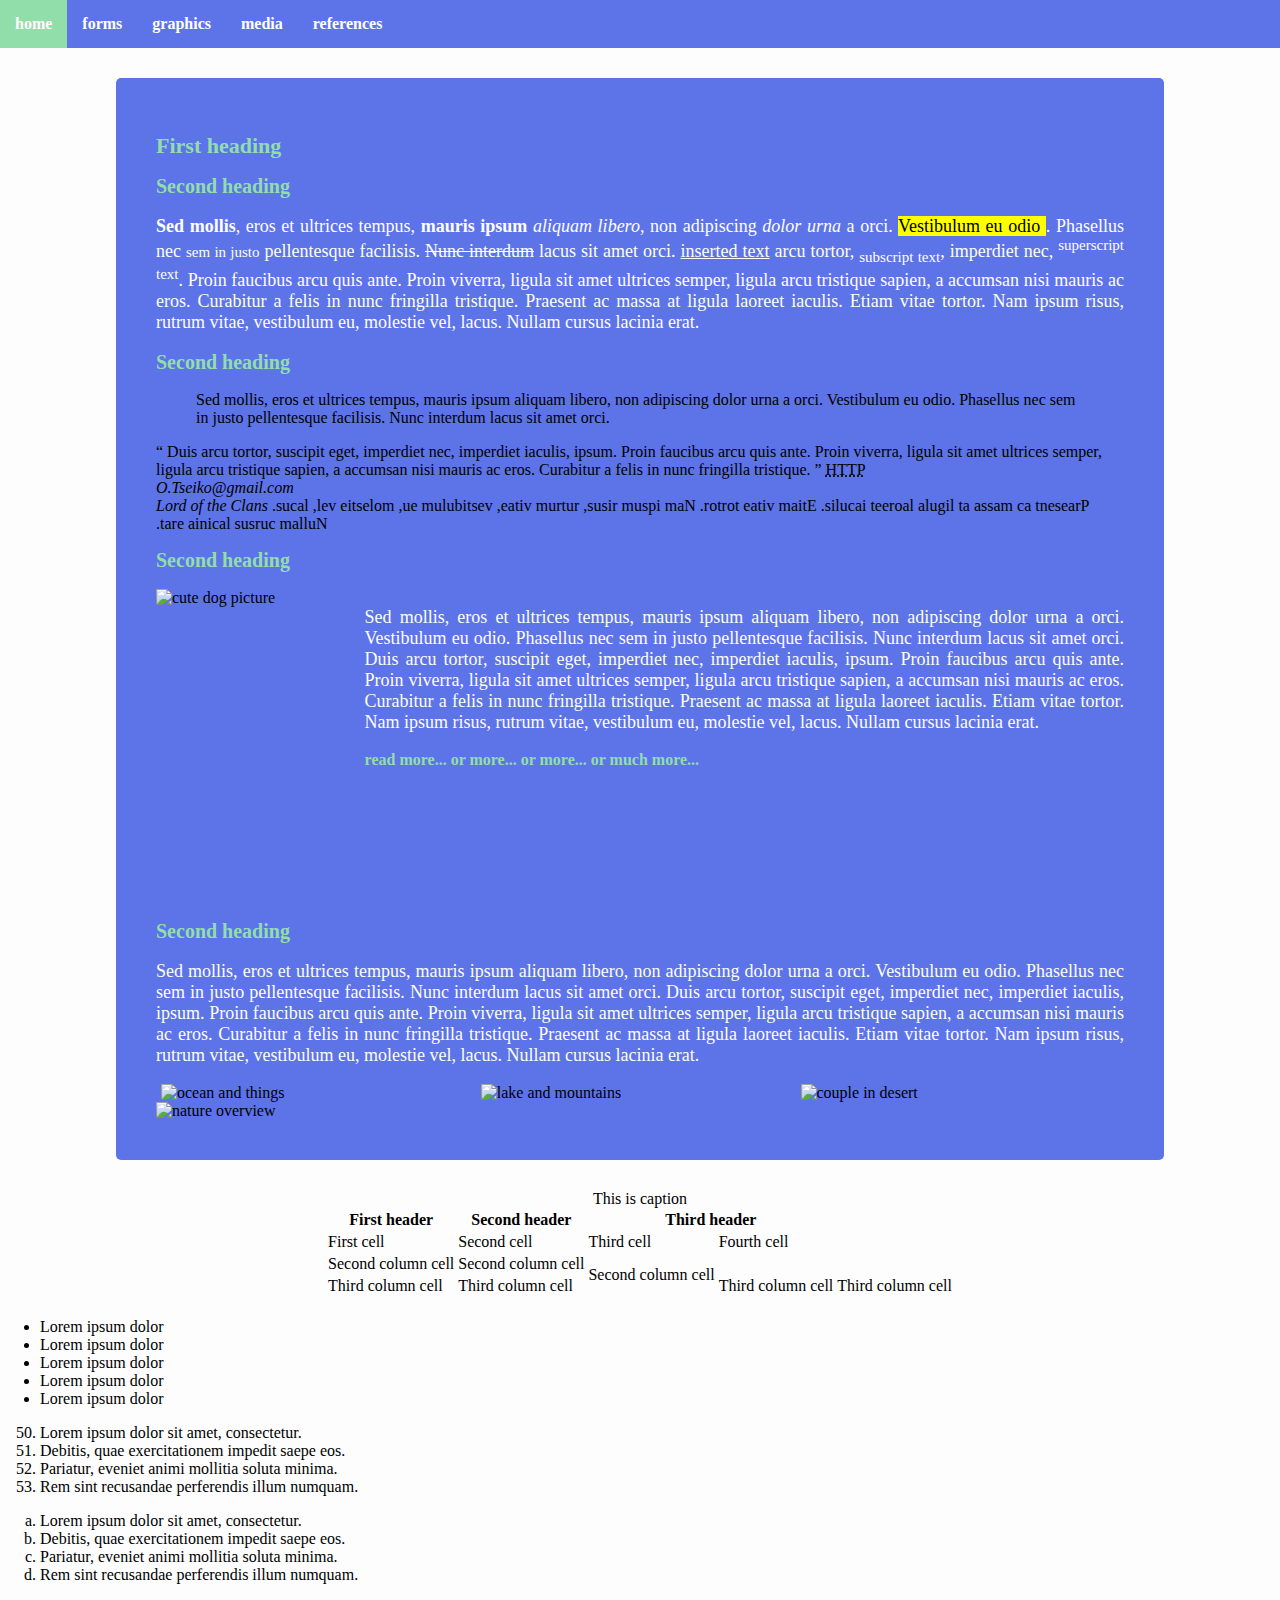
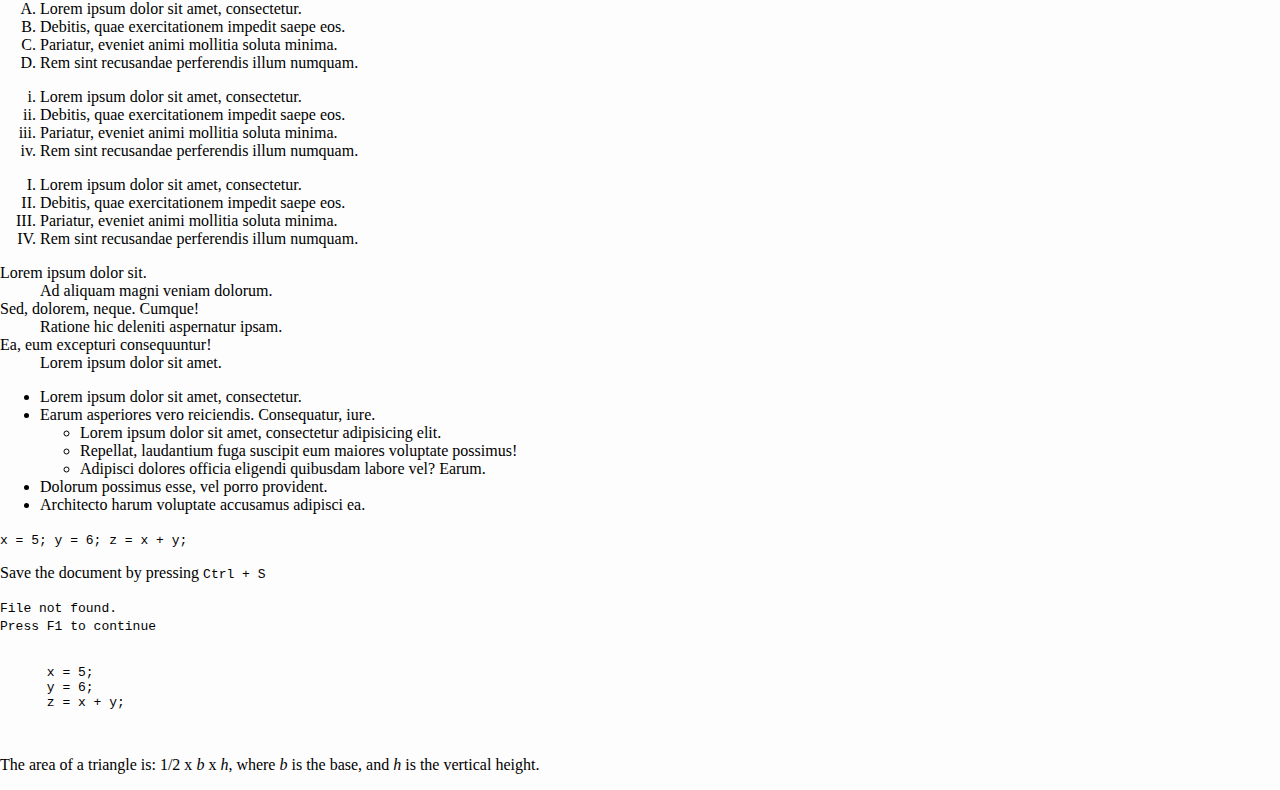
==== index.html @ cd0911cb "deleted 2 sections and finished forms section, also little changes to index" ====
<!DOCTYPE html>
<html lang="en">
<head>
  <meta charset="UTF-8">
  <meta name="viewport" content="width=device-width, initial-scale=1.0">
  <meta http-equiv="X-UA-Compatible" content="ie=edge">
  <meta name="keywords" content="HTML, CSS">
  <meta name="description" content="Training in HTML and CSS">
  <meta name="author" content="Oleg Tseiko">
  <!-- all this meta tags is for SEO keep in mynd attributes -->
  <title>Html training</title>
  <link rel="stylesheet" href="css/style.css">
</head>
<body>
  <header>
    <nav>
      <ul class="nav navbar">
        <li><a href="index.html">home</a></li>
        <li><a href="forms.html">forms</a></li>
        <li><a href="graphics.html">graphics</a></li>
        <li><a href="media.html">media</a></li>
        <li><a href="references.html">references</a></li>
      </ul>
    </nav>
  </header>
  <main class="containers content-block">
    <h1>First heading</h1>
    <h2>Second heading</h2>
    <!-- In this block used bold, italic, marked, deleted, inserted, subscript, superscript -->
    <p><b>Sed mollis</b>, eros et ultrices tempus, <strong> mauris ipsum </strong> <em> aliquam libero</em>, non adipiscing <i> dolor urna</i> a orci. <mark> Vestibulum eu odio </mark>. Phasellus nec <small>sem in justo</small> pellentesque facilisis. <del> Nunc interdum</del> lacus sit amet orci.

    <ins>inserted text</ins> arcu tortor, <sub> subscript text</sub>, imperdiet nec, <sup> superscript text</sup>. Proin faucibus arcu quis ante. Proin viverra, ligula sit amet ultrices semper, ligula arcu tristique sapien, a accumsan nisi mauris ac eros. Curabitur a felis in nunc fringilla tristique.

    Praesent ac massa at ligula laoreet iaculis. Etiam vitae tortor. Nam ipsum risus, rutrum vitae, vestibulum eu, molestie vel, lacus. Nullam cursus lacinia erat.</p>
    <h2>Second heading</h2>
    <!-- From this point blockqoute for citation q for quick citation abbr for abbreviations, address to mark contact information, cite to mark intelectual work, bdo to override text direction(in this case from right to left) -->
     <blockquote cite="http://loremipsum.com">

    Sed mollis, eros et ultrices tempus, mauris ipsum aliquam libero, non adipiscing dolor urna a orci. Vestibulum eu odio. Phasellus nec sem in justo pellentesque facilisis. Nunc interdum lacus sit amet orci. </blockquote>

    <q cite="http://loremipsum.com"> Duis arcu tortor, suscipit eget, imperdiet nec, imperdiet iaculis, ipsum. Proin faucibus arcu quis ante. Proin viverra, ligula sit amet ultrices semper, ligula arcu tristique sapien, a accumsan nisi mauris ac eros. Curabitur a felis in nunc fringilla tristique. </q>

    <abbr title="Hypertext transfer protocol"> HTTP </abbr>
    <address class="">
      O.Tseiko@gmail.com
    </address> <cite>Lord of the Clans</cite>
    <bdo dir="rtl">Praesent ac massa at ligula laoreet iaculis. Etiam vitae tortor. Nam ipsum risus, rutrum vitae, vestibulum eu, molestie vel, lacus. Nullam cursus lacinia erat.</bdo>
    <h2 title="here some help!">Second heading</h2>
    <!-- all elements can have title help attribute -->
    <div class="rows">
      <div class="two_columns">
        <img src="https://picsum.photos/id/237/200/300" alt="cute dog picture" width="200px" height="300px">
        <!-- image can have width and height as attributes -->
      </div>

      <div class="two_columns">
        <p>Sed mollis, eros et ultrices tempus, mauris ipsum aliquam libero, non adipiscing dolor urna a orci. Vestibulum eu odio. Phasellus nec sem in justo pellentesque facilisis. Nunc interdum lacus sit amet orci.

        Duis arcu tortor, suscipit eget, imperdiet nec, imperdiet iaculis, ipsum. Proin faucibus arcu quis ante. Proin viverra, ligula sit amet ultrices semper, ligula arcu tristique sapien, a accumsan nisi mauris ac eros. Curabitur a felis in nunc fringilla tristique.

        Praesent ac massa at ligula laoreet iaculis. Etiam vitae tortor. Nam ipsum risus, rutrum vitae, vestibulum eu, molestie vel, lacus. Nullam cursus lacinia erat.</p>
        <!-- this is standart link settings with absolute path -->
        <a href="https://sass-lang.com/documentation/style-rules" target="_self">read more...</a>
        <!-- this one opens it new tab with relative path -->
        <a href="references.html" target="_blank">or more...</a>
        <!-- this opens document in parent frame -->
        <a href="graphics.html" target="_parent">or more...</a>
        <!-- open a document in full body of the window -->
        <a href="api.html" target="_top">or much more...</a>

      </div>

    </div>
    <h2 class="clear">Second heading</h2>
    <p>Sed mollis, eros et ultrices tempus, mauris ipsum aliquam libero, non adipiscing dolor urna a orci. Vestibulum eu odio. Phasellus nec sem in justo pellentesque facilisis. Nunc interdum lacus sit amet orci.

    Duis arcu tortor, suscipit eget, imperdiet nec, imperdiet iaculis, ipsum. Proin faucibus arcu quis ante. Proin viverra, ligula sit amet ultrices semper, ligula arcu tristique sapien, a accumsan nisi mauris ac eros. Curabitur a felis in nunc fringilla tristique.

    Praesent ac massa at ligula laoreet iaculis. Etiam vitae tortor. Nam ipsum risus, rutrum vitae, vestibulum eu, molestie vel, lacus. Nullam cursus lacinia erat.</p>
    <div class="rows">
      <div class="group_for_three">
        <img src="https://picsum.photos/id/13/400/300" alt="ocean and things" usemap="#first_one">
        <map name="first_one">
          <area shape="rect" coords="0, 0, 160, 300" href="api.html" alt="half image area first">
          <area shape="rect" coords="160, 0, 400, 300," href="api.html" alt="half image area second">
        </map>
      </div>
      <div class="group_for_three">
        <img src="https://picsum.photos/id/128/400/300" alt="lake and mountains" usemap="#second_one">
        <map name="second_one">
          <area shape="circle" coords="40, 50, 33" href="forms.html" alt="mountains circle">
          <area shape="circle" coords="200, 140, 33" href="forms.html" alt="grass circle">
        </map>
      </div>
      <div class="group_for_three">
        <img src="https://picsum.photos/id/129/400/300" alt="couple in desert" usemap="#third_one">
        <map name="third_one">
          <area shape="poly" coords="100,21,141,6,164,50,164,112,151,160,100,219,45,245,18,242,37,212,40,149,63,51,78,37" href="examples.html" alt="crousaint shape">
        </map>
      </div>

    </div>
    <div class="picture_in">
      <picture>
        <source media="(max-width: 768px)" srcset="https://picsum.photos/id/151/500/300">
        <source media="(max-width: 998px)" srcset="https://picsum.photos/id/151/700/400">
        <img src="https://picsum.photos/id/151/966/500" alt="nature overview">
      </picture>
    </div>
  </main>
  <div class="tables">
    <table>
      <caption>This is caption</caption>
      <tr>
        <th>First header</th>
        <th>Second header</th>
        <th colspan="2">Third header</th>
      </tr>
      <tr>
        <td>First cell</td>
        <td>Second cell</td>
        <td>Third cell</td>
        <td>Fourth cell</td>
      </tr>
      <tr>
        <td>Second column cell</td>
        <td>Second column cell</td>
        <td rowspan="2">Second column cell</td>
      </tr>
      <tr>
        <td>Third column cell</td>
        <td>Third column cell</td>
        <td>Third column cell</td>
        <td>Third column cell</td>
      </tr>
    </table>
  </div>
  <div class="lists">
    <ul>
      <li>Lorem ipsum dolor</li>
      <li>Lorem ipsum dolor</li>
      <li>Lorem ipsum dolor</li>
      <li>Lorem ipsum dolor</li>
      <li>Lorem ipsum dolor</li>
    </ul>
    <ol type="1" start="50">
      <li>Lorem ipsum dolor sit amet, consectetur.</li>
      <li>Debitis, quae exercitationem impedit saepe eos.</li>
      <li>Pariatur, eveniet animi mollitia soluta minima.</li>
      <li>Rem sint recusandae perferendis illum numquam.</li>
    </ol>
    <ol type="a">
      <li>Lorem ipsum dolor sit amet, consectetur.</li>
      <li>Debitis, quae exercitationem impedit saepe eos.</li>
      <li>Pariatur, eveniet animi mollitia soluta minima.</li>
      <li>Rem sint recusandae perferendis illum numquam.</li>
    </ol>
    <ol type="A">
      <li>Lorem ipsum dolor sit amet, consectetur.</li>
      <li>Debitis, quae exercitationem impedit saepe eos.</li>
      <li>Pariatur, eveniet animi mollitia soluta minima.</li>
      <li>Rem sint recusandae perferendis illum numquam.</li>
    </ol>
    <ol type="i">
      <li>Lorem ipsum dolor sit amet, consectetur.</li>
      <li>Debitis, quae exercitationem impedit saepe eos.</li>
      <li>Pariatur, eveniet animi mollitia soluta minima.</li>
      <li>Rem sint recusandae perferendis illum numquam.</li>
    </ol>
    <ol type="I">
      <li>Lorem ipsum dolor sit amet, consectetur.</li>
      <li>Debitis, quae exercitationem impedit saepe eos.</li>
      <li>Pariatur, eveniet animi mollitia soluta minima.</li>
      <li>Rem sint recusandae perferendis illum numquam.</li>
    </ol>
    <dl>
      <dt>Lorem ipsum dolor sit.</dt>
      <dd>Ad aliquam magni veniam dolorum.</dd>
      <dt>Sed, dolorem, neque. Cumque!</dt>
      <dd>Ratione hic deleniti aspernatur ipsam.</dd>
      <dt>Ea, eum excepturi consequuntur!</dt>
      <dd>Lorem ipsum dolor sit amet.</dd>
    </dl>
    <ul>
      <li>Lorem ipsum dolor sit amet, consectetur.</li>
      <li>Earum asperiores vero reiciendis. Consequatur, iure.</li>
      <ul>
        <li>Lorem ipsum dolor sit amet, consectetur adipisicing elit.</li>
        <li>Repellat, laudantium fuga suscipit eum maiores voluptate possimus!</li>
        <li>Adipisci dolores officia eligendi quibusdam labore vel? Earum.</li>
      </ul>
      <li>Dolorum possimus esse, vel porro provident.</li>
      <li>Architecto harum voluptate accusamus adipisci ea.</li>
    </ul>
  </div>
  <div class="codes_some">
    <code>
    x = 5;
    y = 6;
    z = x + y;
    </code>
    <!-- used to display bunch of programming code -->
    <p>Save the document by pressing <kbd>Ctrl + S</kbd></p>
    <!-- used to explain that this command is keyboard input -->
    <p><samp>File not found.<br>Press F1 to continue</samp></p>
    <!-- sample output from computer program -->
    <pre>
      <code>
      x = 5;
      y = 6;
      z = x + y;
      </code>
    </pre>
    <!-- answer to getting formation right -->
    <p>The area of a triangle is: 1/2 x <var>b</var> x <var>h</var>, where <var>b</var> is the base, and <var>h</var> is the vertical height.</p>
    <!-- marks up variables in italic -->
  </div>
</body>
</html>
---- css/style.css ----
body{width:100%;margin:0;padding:0;background-color:#FDFDFD}.clear{clear:both}.containers{width:968px;display:block;margin:30px auto}a{text-decoration:none;color:#91DEAB;font-weight:700}a:hover,a:focus{color:#FDFDFD}.nav{background-color:#5D74E8;width:100%;margin:0;padding:0;display:block;overflow:auto;height:auto}.nav li{float:left;display:block;list-style-type:none;text-align:center;height:auto}.nav li a{display:block;color:#FFF;text-decoration:none;padding:15px 15px 15px 15px}.nav li :hover{background-color:#91DEAB;color:#FDFDFD}.contactForm h1{text-align:center}.contactForm form label{text-align:center;display:block;margin:5px 0}.contactForm form input,.contactForm form select,.contactForm form textarea{width:25%;padding:7px;display:block;margin:5px auto;text-align:center;border-radius:5px 5px 5px 5px;border:1px #555 solid;background-color:#FFF}.contactForm form input:focus,.contactForm form input:hover,.contactForm form input:active,.contactForm form input:focus-within,.contactForm form select:focus,.contactForm form select:hover,.contactForm form select:active,.contactForm form select:focus-within,.contactForm form textarea:focus,.contactForm form textarea:hover,.contactForm form textarea:active,.contactForm form textarea:focus-within{border:1px #5D74E8 solid;outline:none}.contactForm form .inline{display:block;text-align:center;margin:5px 0}.contactForm form .inline input,.contactForm form .inline label{display:inline;width:5%}.contactForm form output{text-align:center;display:block}.content-block{background-color:#5D74E8;padding:40px;border-radius:5px}.content-block .two_columns img{width:20%;display:block;margin:0px 15px 15px 0px;float:left}.content-block h1{font-size:22px;text-align:left;color:#91DEAB}.content-block h2{font-size:20px;text-align:left;color:#91DEAB}.content-block p{font-size:18px;text-align:justify;color:#FDFDFD}.rows{overflow:auto}.rows::after{content:"";clear:both;display:table}.group_for_three{float:left;width:32%;margin:0 5px}.group_for_three img{width:100%}.picture_in img{margin:0 auto;display:block}.tables table{margin:20px auto}
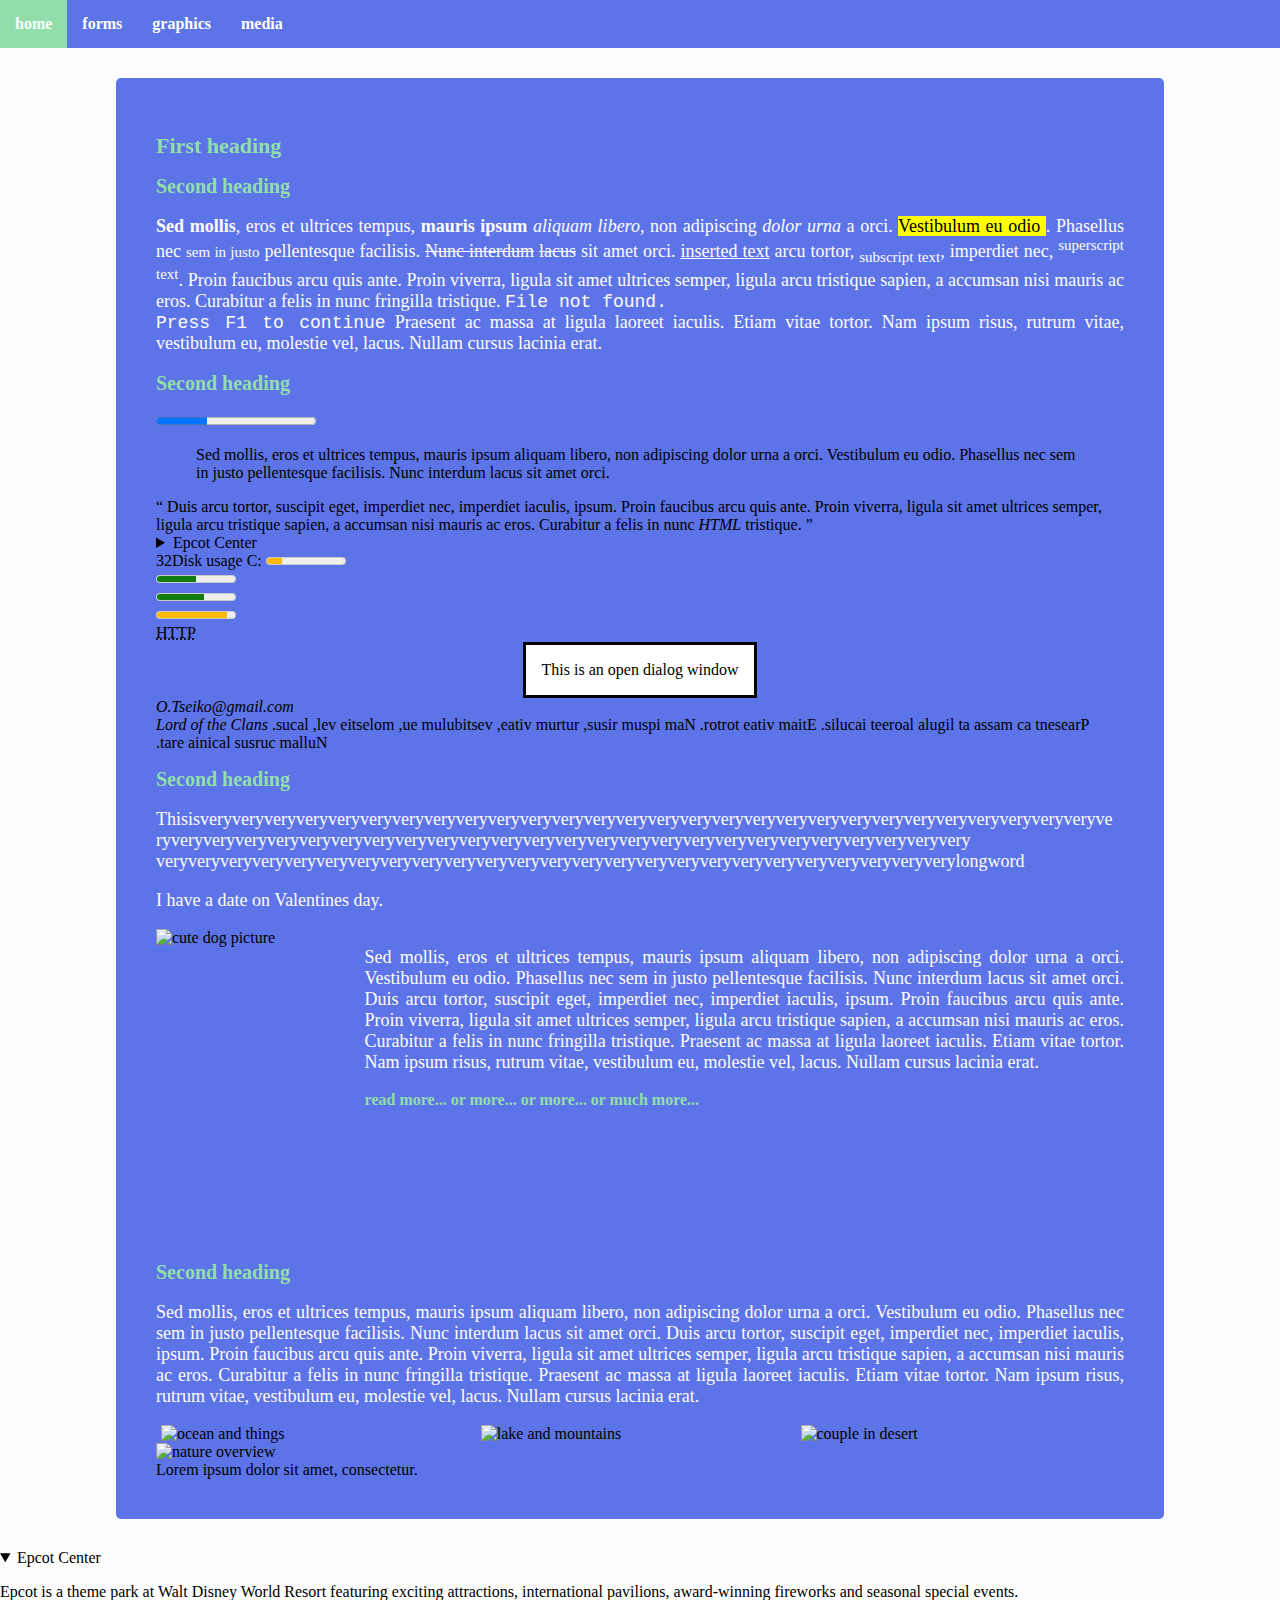
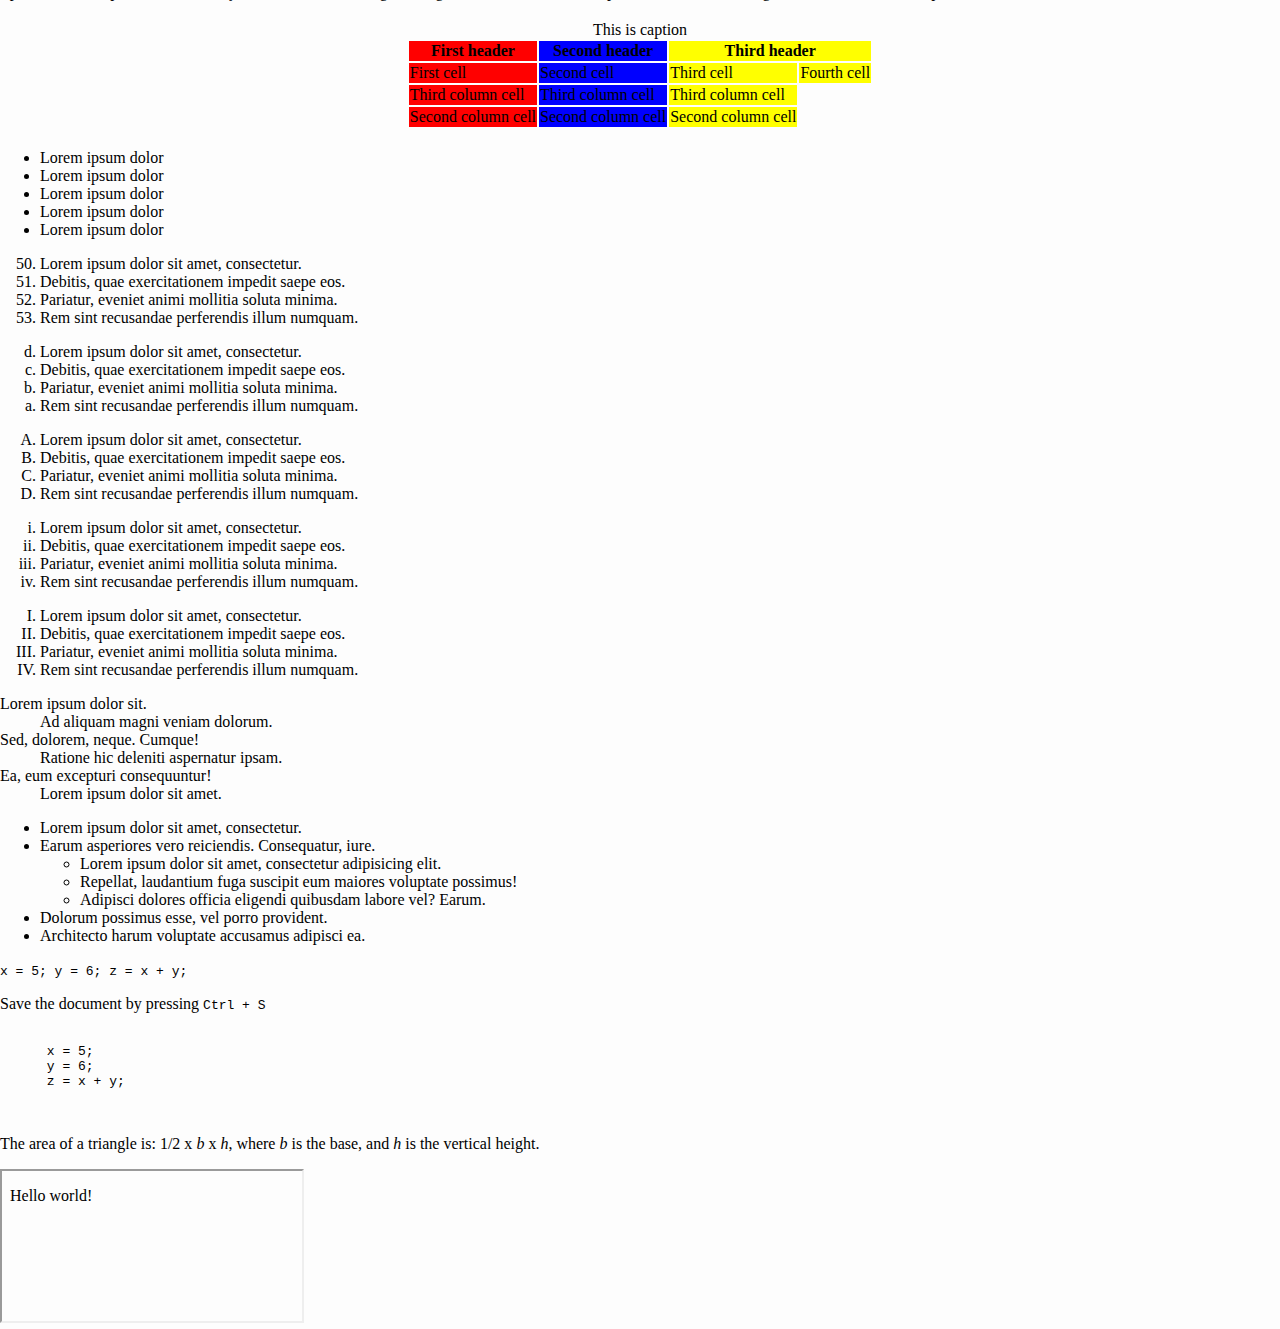
==== commit 4c293136: "finished html course, starting css" ====
--- a/index.html
+++ b/index.html
@@ -7,19 +7,21 @@
   <meta name="keywords" content="HTML, CSS">
   <meta name="description" content="Training in HTML and CSS">
   <meta name="author" content="Oleg Tseiko">
+  <base href="index.html" target="_self">
   <!-- all this meta tags is for SEO keep in mynd attributes -->
   <title>Html training</title>
   <link rel="stylesheet" href="css/style.css">
+  <script src="demo_async.js" async></script>
+  <!-- defer is opposite async  -->
 </head>
 <body>
   <header>
     <nav>
       <ul class="nav navbar">
-        <li><a href="index.html">home</a></li>
-        <li><a href="forms.html">forms</a></li>
+        <li><a href="index.html" hreflang="en" accesskey="h">home</a></li>
+        <li><a href="forms.html" hreflang="en">forms</a></li>
         <li><a href="graphics.html">graphics</a></li>
         <li><a href="media.html">media</a></li>
-        <li><a href="references.html">references</a></li>
       </ul>
     </nav>
   </header>
@@ -27,25 +29,42 @@
     <h1>First heading</h1>
     <h2>Second heading</h2>
     <!-- In this block used bold, italic, marked, deleted, inserted, subscript, superscript -->
-    <p><b>Sed mollis</b>, eros et ultrices tempus, <strong> mauris ipsum </strong> <em> aliquam libero</em>, non adipiscing <i> dolor urna</i> a orci. <mark> Vestibulum eu odio </mark>. Phasellus nec <small>sem in justo</small> pellentesque facilisis. <del> Nunc interdum</del> lacus sit amet orci.
+    <p contenteditable="true"><b>Sed mollis</b>, eros et ultrices tempus, <strong> mauris ipsum </strong> <em> aliquam libero</em>, non adipiscing <i> dolor urna</i> a orci. <mark> Vestibulum eu odio </mark>. Phasellus nec <small>sem in justo</small> pellentesque facilisis. <del> Nunc interdum</del> <s>lacus</s> sit amet orci.
 
     <ins>inserted text</ins> arcu tortor, <sub> subscript text</sub>, imperdiet nec, <sup> superscript text</sup>. Proin faucibus arcu quis ante. Proin viverra, ligula sit amet ultrices semper, ligula arcu tristique sapien, a accumsan nisi mauris ac eros. Curabitur a felis in nunc fringilla tristique.
-
+    <samp>File not found.<br>Press F1 to continue</samp>
     Praesent ac massa at ligula laoreet iaculis. Etiam vitae tortor. Nam ipsum risus, rutrum vitae, vestibulum eu, molestie vel, lacus. Nullam cursus lacinia erat.</p>
     <h2>Second heading</h2>
+    <progress id="file" value="32" max="100"> 32% </progress>
     <!-- From this point blockqoute for citation q for quick citation abbr for abbreviations, address to mark contact information, cite to mark intelectual work, bdo to override text direction(in this case from right to left) -->
      <blockquote cite="http://loremipsum.com">
 
     Sed mollis, eros et ultrices tempus, mauris ipsum aliquam libero, non adipiscing dolor urna a orci. Vestibulum eu odio. Phasellus nec sem in justo pellentesque facilisis. Nunc interdum lacus sit amet orci. </blockquote>
 
-    <q cite="http://loremipsum.com"> Duis arcu tortor, suscipit eget, imperdiet nec, imperdiet iaculis, ipsum. Proin faucibus arcu quis ante. Proin viverra, ligula sit amet ultrices semper, ligula arcu tristique sapien, a accumsan nisi mauris ac eros. Curabitur a felis in nunc fringilla tristique. </q>
-
+    <q cite="http://loremipsum.com"> Duis arcu tortor, suscipit eget, imperdiet nec, imperdiet iaculis, ipsum. Proin faucibus arcu quis ante. <bdi> Proin viverra, ligula sit amet ultrices semper, ligula arcu tristique sapien</bdi>, a accumsan nisi mauris ac eros. Curabitur a felis in nunc <dfn>HTML</dfn> tristique. </q>
+    <details>
+      <summary>Epcot Center</summary>
+      <p>Epcot is a theme park at Walt Disney World Resort featuring exciting attractions, international pavilions, award-winning fireworks and seasonal special events.</p>
+    </details>
+    32<label for="disk_c">Disk usage C:</label>
+    <meter id="disk_c" value="2" min="0" max="10" optimum="5" high="8" low="4">2 out of 10</meter><br>
+    <meter id="disk_c" value="5" min="0" max="10" high="8" optimum="5" low="4">2 out of 10</meter><br>
+    <meter id="disk_c" value="6" min="0" max="10" high="8" optimum="5" low="4">2 out of 10</meter><br>
+    <meter id="disk_c" value="9" min="0" max="10" high="8" optimum="5" low="4">2 out of 10</meter><br>
     <abbr title="Hypertext transfer protocol"> HTTP </abbr>
+    <dialog open>This is an open dialog window</dialog>
     <address class="">
       O.Tseiko@gmail.com
     </address> <cite>Lord of the Clans</cite>
     <bdo dir="rtl">Praesent ac massa at ligula laoreet iaculis. Etiam vitae tortor. Nam ipsum risus, rutrum vitae, vestibulum eu, molestie vel, lacus. Nullam cursus lacinia erat.</bdo>
     <h2 title="here some help!">Second heading</h2>
+    <!-- data type is used in js for whatever reason -->
+    <p draggable="true" data-longword-type="132 charecters" ondrop="someFunction()">Thisisveryveryveryveryveryveryveryveryveryver<wbr>yveryveryveryveryveryveryveryveryveryveryveryveryveryveryveryveryveryveryve<wbr>ryveryveryveryveryveryveryveryveryveryveryveryveryveryveryveryveryveryveryveryveryveryveryveryveryvery<wbr>veryveryveryveryveryveryveryveryveryveryveryveryveryveryveryveryveryver<wbr>yveryveryveryveryveryveryverylongword</p>
+    <!-- there is ton of a onthing script the list is onabort(	<audio>, <embed>, <img>, <object>, <video>), onafterprint, onbeforeprint, onbeforeunload, onhashchange, onoffline, ononline, onpagehide, onpageshow, onpopstate, onresize, onstorage, onunload(body), onblur, onchange, onclick, oncontextmenu, oncopy, oncut, ondblclick, ondrag, ondragend, ondragenter, ondragleave, ondragover, ondragstart, ondrop, onfocus, oninput, oninvalid, onkeydown, onkeypress, onkeyup, onmousedown, onmousemove, onmouseout, onmouseover, onmouseup, onmousewheel, onpaste, onscroll, onselect, onwheel(visible elements), oncanplay, onerror (	<audio>, <embed>, <object>, <video>), oncanplaythrough, ondurationchange, onemptied, onended, onloadeddata, onloadedmetadata, onloadstart, onpause, onplay, onplaying, onprogress, onratechange, onseeked, onseeking, onstalled, onsuspend, ontimeupdate, onvolumechange, onwaiting (	<audio>, <video>), oncuechange(track), onload(<body>, <iframe>, <img>, <input>, <link>, <script>, <style>), onreset, onsubmit(<form>), onsearch(<input>), ontoggle, open (<details>) optimum (<details>),     -->
+    <p>I have a date on <time datetime="2008-02-14 20:00">Valentines day</time>.</p>
+    <!-- The <bdi> tag isolates a part of text that might be formatted in a different direction from other text outside it.
+
+This element is useful when embedding user-generated content with an unknown text direction. -->
     <!-- all elements can have title help attribute -->
     <div class="rows">
       <div class="two_columns">
@@ -72,11 +91,15 @@
 
     </div>
     <h2 class="clear">Second heading</h2>
+    <noscript>
+      your browser is capitoha!
+    </noscript>
     <p>Sed mollis, eros et ultrices tempus, mauris ipsum aliquam libero, non adipiscing dolor urna a orci. Vestibulum eu odio. Phasellus nec sem in justo pellentesque facilisis. Nunc interdum lacus sit amet orci.
 
     Duis arcu tortor, suscipit eget, imperdiet nec, imperdiet iaculis, ipsum. Proin faucibus arcu quis ante. Proin viverra, ligula sit amet ultrices semper, ligula arcu tristique sapien, a accumsan nisi mauris ac eros. Curabitur a felis in nunc fringilla tristique.
 
     Praesent ac massa at ligula laoreet iaculis. Etiam vitae tortor. Nam ipsum risus, rutrum vitae, vestibulum eu, molestie vel, lacus. Nullam cursus lacinia erat.</p>
+    <!-- download attribute to <a> is used to download file which link in anchored to -->
     <div class="rows">
       <div class="group_for_three">
         <img src="https://picsum.photos/id/13/400/300" alt="ocean and things" usemap="#first_one">
@@ -86,7 +109,9 @@
         </map>
       </div>
       <div class="group_for_three">
-        <img src="https://picsum.photos/id/128/400/300" alt="lake and mountains" usemap="#second_one">
+        <!-- When present, it specifies that the image is part of a server-side image map (an image map is an image with clickable areas). -->
+        <img src="https://picsum.photos/id/128/400/300" alt="lake and mountains" usemap="#second_one" ismap>
+        <!-- Note: The ismap attribute is allowed only if the <img> element is a descendant of an <a> element with a valid href attribute. -->
         <map name="second_one">
           <area shape="circle" coords="40, 50, 33" href="forms.html" alt="mountains circle">
           <area shape="circle" coords="200, 140, 33" href="forms.html" alt="grass circle">
@@ -101,55 +126,77 @@
 
     </div>
     <div class="picture_in">
-      <picture>
-        <source media="(max-width: 768px)" srcset="https://picsum.photos/id/151/500/300">
-        <source media="(max-width: 998px)" srcset="https://picsum.photos/id/151/700/400">
-        <img src="https://picsum.photos/id/151/966/500" alt="nature overview">
-      </picture>
+      <figure>
+        <picture>
+          <source media="(max-width: 768px)" srcset="https://picsum.photos/id/151/500/300">
+          <source media="(max-width: 998px)" srcset="https://picsum.photos/id/151/700/400">
+          <img src="https://picsum.photos/id/151/966/500" alt="nature overview">
+        </picture>
+        <figcaption>
+          Lorem ipsum dolor sit amet, consectetur.
+        </figcaption>
+    </figure>
     </div>
   </main>
+  <template>
+    <h2>Flower</h2>
+  </template>
+  <details open>
+    <summary>Epcot Center</summary>
+    <p>Epcot is a theme park at Walt Disney World Resort featuring exciting attractions, international pavilions, award-winning fireworks and seasonal special events.</p>
+  </details>
   <div class="tables">
     <table>
       <caption>This is caption</caption>
-      <tr>
-        <th>First header</th>
-        <th>Second header</th>
-        <th colspan="2">Third header</th>
-      </tr>
-      <tr>
-        <td>First cell</td>
-        <td>Second cell</td>
-        <td>Third cell</td>
-        <td>Fourth cell</td>
-      </tr>
-      <tr>
-        <td>Second column cell</td>
-        <td>Second column cell</td>
-        <td rowspan="2">Second column cell</td>
-      </tr>
-      <tr>
-        <td>Third column cell</td>
-        <td>Third column cell</td>
-        <td>Third column cell</td>
-        <td>Third column cell</td>
-      </tr>
+      <colgroup>
+        <col style="background-color:red">
+        <col style="background-color:blue">
+        <col span="2" style="background-color:yellow">
+      </colgroup>
+      <thead>
+        <tr>
+          <th>First header</th>
+          <th id="second_head" scope="col">Second header</th>
+          <th colspan="2" scope="col">Third header</th>
+        </tr>
+      </thead>
+      <tbody>
+        <tr>
+          <td>First cell</td>
+          <td>Second cell</td>
+          <td>Third cell</td>
+          <td headers="second_head">Fourth cell</td>
+        </tr>
+        <tr>
+          <td>Third column cell</td>
+          <td>Third column cell</td>
+          <td rowspan="2">Third column cell</td>
+        </tr>
+      </tbody>
+      <tfoot>
+        <tr>
+          <td>Second column cell</td>
+          <td>Second column cell</td>
+          <td rowspan="2">Second column cell</td>
+        </tr>
+      </tfoot>
     </table>
   </div>
   <div class="lists">
     <ul>
-      <li>Lorem ipsum dolor</li>
-      <li>Lorem ipsum dolor</li>
-      <li>Lorem ipsum dolor</li>
-      <li>Lorem ipsum dolor</li>
-      <li>Lorem ipsum dolor</li>
+      <li tabindex="1">Lorem ipsum dolor</li>
+      <li tabindex="3">Lorem ipsum dolor</li>
+      <li tabindex="2">Lorem ipsum dolor</li>
+      <li tabindex="5">Lorem ipsum dolor</li>
+      <li tabindex="4">Lorem ipsum dolor</li>
     </ul>
     <ol type="1" start="50">
-      <li>Lorem ipsum dolor sit amet, consectetur.</li>
-      <li>Debitis, quae exercitationem impedit saepe eos.</li>
-      <li>Pariatur, eveniet animi mollitia soluta minima.</li>
-      <li>Rem sint recusandae perferendis illum numquam.</li>
-    </ol>
-    <ol type="a">
+      <li translate="no">Lorem ipsum dolor sit amet, consectetur.</li>
+      <li>Debitis, quae exercitationem impedit saepe eos.</li>
+      <li>Pariatur, eveniet animi mollitia soluta minima.</li>
+      <li>Rem sint recusandae perferendis illum numquam.</li>
+    </ol>
+    <ol type="a" reversed>
       <li>Lorem ipsum dolor sit amet, consectetur.</li>
       <li>Debitis, quae exercitationem impedit saepe eos.</li>
       <li>Pariatur, eveniet animi mollitia soluta minima.</li>
@@ -201,9 +248,8 @@
     </code>
     <!-- used to display bunch of programming code -->
     <p>Save the document by pressing <kbd>Ctrl + S</kbd></p>
-    <!-- used to explain that this command is keyboard input -->
-    <p><samp>File not found.<br>Press F1 to continue</samp></p>
-    <!-- sample output from computer program -->
+    <!-- used to explain that this command is keyboard input
+     sample output from computer program -->
     <pre>
       <code>
       x = 5;
@@ -214,6 +260,7 @@
     <!-- answer to getting formation right -->
     <p>The area of a triangle is: 1/2 x <var>b</var> x <var>h</var>, where <var>b</var> is the base, and <var>h</var> is the vertical height.</p>
     <!-- marks up variables in italic -->
+    <iframe srcdoc="<p>Hello world!</p>" src="demo_iframe_srcdoc.htm"></iframe>
   </div>
 </body>
 </html>
--- a/css/style.css
+++ b/css/style.css
@@ -1 +1 @@
-body{width:100%;margin:0;padding:0;background-color:#FDFDFD}.clear{clear:both}.containers{width:968px;display:block;margin:30px auto}a{text-decoration:none;color:#91DEAB;font-weight:700}a:hover,a:focus{color:#FDFDFD}.nav{background-color:#5D74E8;width:100%;margin:0;padding:0;display:block;overflow:auto;height:auto}.nav li{float:left;display:block;list-style-type:none;text-align:center;height:auto}.nav li a{display:block;color:#FFF;text-decoration:none;padding:15px 15px 15px 15px}.nav li :hover{background-color:#91DEAB;color:#FDFDFD}.contactForm h1{text-align:center}.contactForm form label{text-align:center;display:block;margin:5px 0}.contactForm form input,.contactForm form select,.contactForm form textarea{width:25%;padding:7px;display:block;margin:5px auto;text-align:center;border-radius:5px 5px 5px 5px;border:1px #555 solid;background-color:#FFF}.contactForm form input:focus,.contactForm form input:hover,.contactForm form input:active,.contactForm form input:focus-within,.contactForm form select:focus,.contactForm form select:hover,.contactForm form select:active,.contactForm form select:focus-within,.contactForm form textarea:focus,.contactForm form textarea:hover,.contactForm form textarea:active,.contactForm form textarea:focus-within{border:1px #5D74E8 solid;outline:none}.contactForm form .inline{display:block;text-align:center;margin:5px 0}.contactForm form .inline input,.contactForm form .inline label{display:inline;width:5%}.contactForm form output{text-align:center;display:block}.content-block{background-color:#5D74E8;padding:40px;border-radius:5px}.content-block .two_columns img{width:20%;display:block;margin:0px 15px 15px 0px;float:left}.content-block h1{font-size:22px;text-align:left;color:#91DEAB}.content-block h2{font-size:20px;text-align:left;color:#91DEAB}.content-block p{font-size:18px;text-align:justify;color:#FDFDFD}.rows{overflow:auto}.rows::after{content:"";clear:both;display:table}.group_for_three{float:left;width:32%;margin:0 5px}.group_for_three img{width:100%}.picture_in img{margin:0 auto;display:block}.tables table{margin:20px auto}
+body{width:100%;margin:0;padding:0;background-color:#FDFDFD}.clear{clear:both}.containers{width:968px;display:block;margin:30px auto}a{text-decoration:none;color:#91DEAB;font-weight:700}a:hover,a:focus{color:#FDFDFD}dialog{position:static}figure{margin:0}.nav{background-color:#5D74E8;width:100%;margin:0;padding:0;display:block;overflow:auto;height:auto}.nav li{float:left;display:block;list-style-type:none;text-align:center;height:auto}.nav li a{display:block;color:#FFF;text-decoration:none;padding:15px 15px 15px 15px}.nav li :hover{background-color:#91DEAB;color:#FDFDFD}.contactForm h1{text-align:center}.contactForm form label{text-align:center;display:block;margin:5px 0}.contactForm form input,.contactForm form select,.contactForm form textarea{width:25%;padding:7px;display:block;margin:5px auto;text-align:center;border-radius:5px 5px 5px 5px;border:1px #555 solid;background-color:#FFF}.contactForm form input:focus,.contactForm form input:hover,.contactForm form input:active,.contactForm form input:focus-within,.contactForm form select:focus,.contactForm form select:hover,.contactForm form select:active,.contactForm form select:focus-within,.contactForm form textarea:focus,.contactForm form textarea:hover,.contactForm form textarea:active,.contactForm form textarea:focus-within{border:1px #5D74E8 solid;outline:none}.contactForm form .inline{display:block;text-align:center;margin:5px 0}.contactForm form .inline input,.contactForm form .inline label{display:inline;width:5%}.contactForm form output{text-align:center;display:block}.content-block{background-color:#5D74E8;padding:40px;border-radius:5px}.content-block .two_columns img{width:20%;display:block;margin:0px 15px 15px 0px;float:left}.content-block h1{font-size:22px;text-align:left;color:#91DEAB}.content-block h2{font-size:20px;text-align:left;color:#91DEAB}.content-block p{font-size:18px;text-align:justify;color:#FDFDFD}.rows{overflow:auto}.rows::after{content:"";clear:both;display:table}.group_for_three{float:left;width:32%;margin:0 5px}.group_for_three img{width:100%}.picture_in img{margin:0 auto;display:block}.tables table{margin:20px auto}.medias video{display:block;margin:0 auto}.medias audio{display:block;margin:5px auto}.medias iframe{display:block;margin:5px auto}
